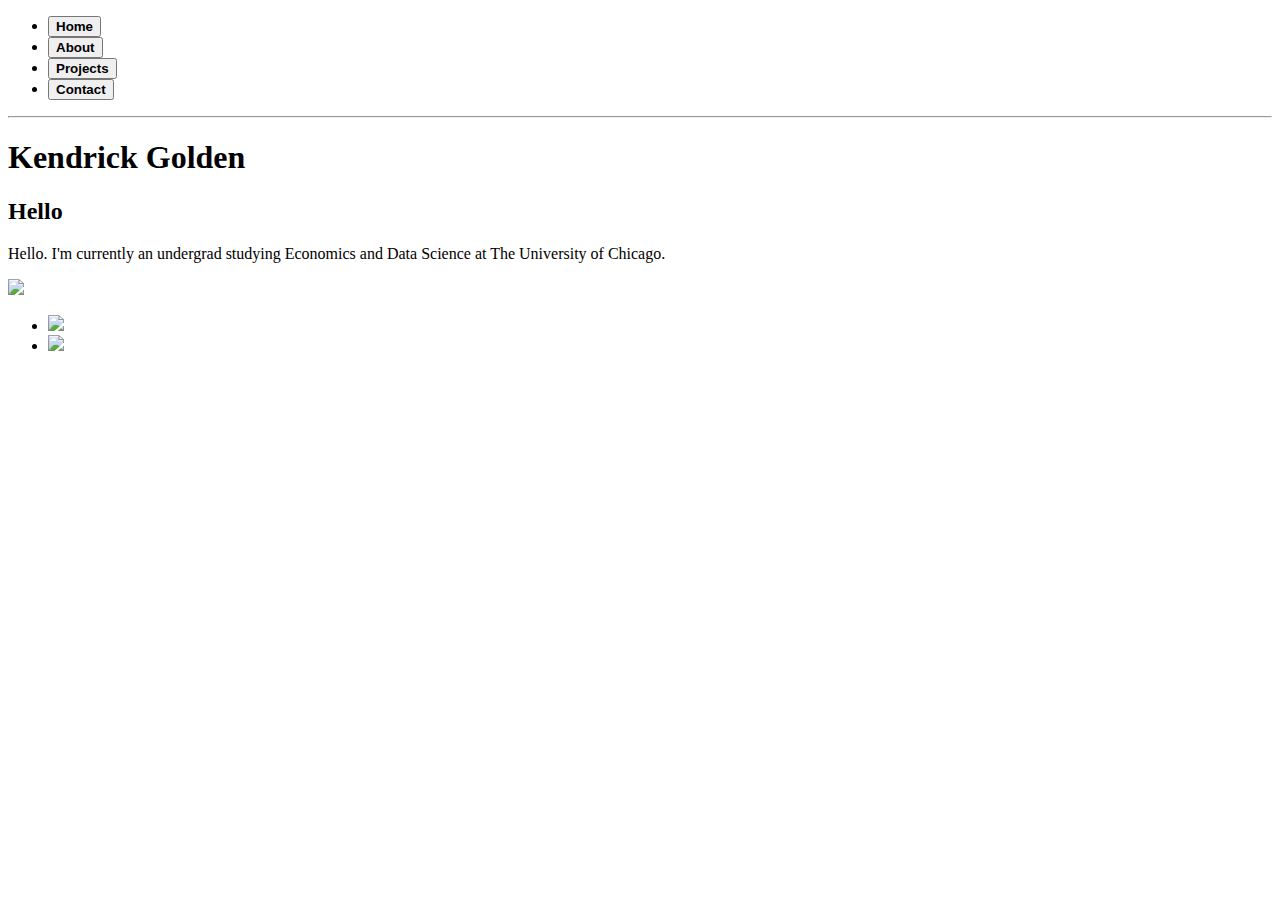
==== about.html @ 9f14c673 "finishing up HTML elements" ====
<!DOCTYPE html>
<html>
    <head>
        <title>About Me</title>
    </head>
    <body>
        <header>
            <nav>
                <ul>
                    <li><a href="index.html"><button><strong>Home</strong></button></a></li>
                    <li><a href="about.html"><button><strong>About</strong></button></a></li>
                    <li><a href="projects.html"><button><strong>Projects</strong></button></a></li>
                    <li><a href="contact.html"><button><strong>Contact</strong></button></a></li>
                </ul>
            </nav>
            <!-- ** insert color block for header (instead of horizontal line) -->
            <hr>
            <h1>Kendrick Golden</h1>
        </header>
        <section>
            <h2>Hello</h2>
            <p>
                Hello. I'm currently an undergrad studying Economics and Data Science at The University of Chicago.  
            </p>
            <!--replace with professional profile pPic-->
            <img src="Images/UChicago Logo.jpg">
        </section>
        <footer>
            <ul>
                <li><a href ="https://www.linkedin.com/in/kendrick-golden-0734b214a" target="_blank"><img src="Images/LinkedIn Logo.png"></a></li>
                <li><a href = "https://github.com/kendrickgolden" target="_blank"><img src="Images/GitHub Logo.png"></a></li>
            </ul>
        </footer>
    </body>
</html>
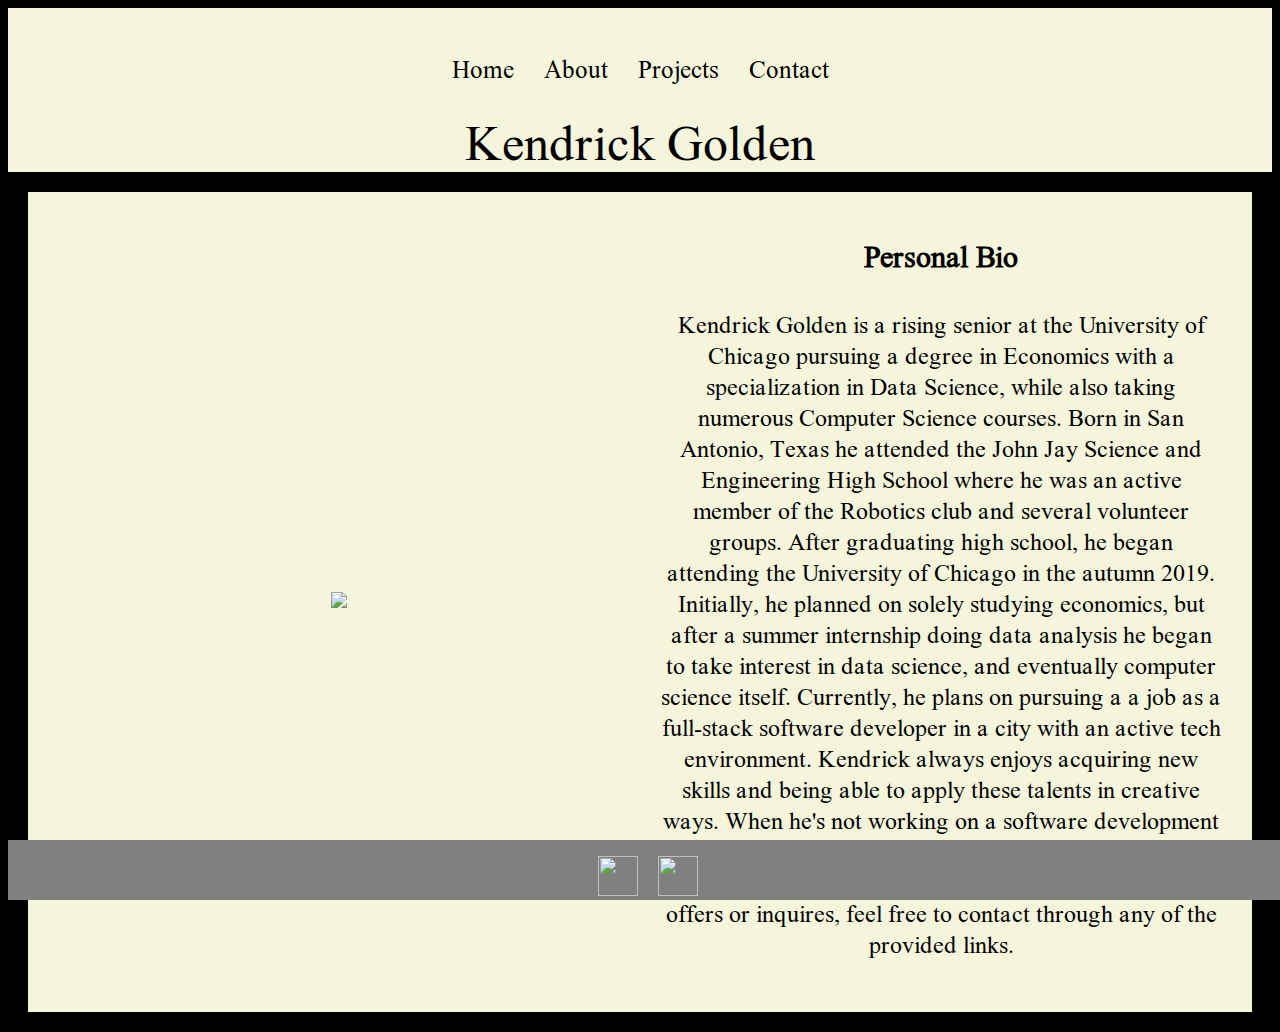
==== commit be4f6a75: "Completed CSS of header and footer and began designing about page" ====
--- a/about.html
+++ b/about.html
@@ -1,31 +1,35 @@
 <!DOCTYPE html>
-<html>
+<html lang ="en">
     <head>
         <title>About Me</title>
+        <link rel="stylesheet" href="styles.css">
     </head>
     <body>
-        <header>
-            <nav>
+        <header class="main-header">
+            <nav class="main-nav">
                 <ul>
-                    <li><a href="index.html"><button><strong>Home</strong></button></a></li>
-                    <li><a href="about.html"><button><strong>About</strong></button></a></li>
-                    <li><a href="projects.html"><button><strong>Projects</strong></button></a></li>
-                    <li><a href="contact.html"><button><strong>Contact</strong></button></a></li>
+                    <li><a href="index.html">Home</a></li>
+                    <li><a href="about.html">About</a></li>
+                    <li><a href="projects.html">Projects</a></li>
+                    <li><a href="contact.html">Contact</a></li>
                 </ul>
             </nav>
             <!-- ** insert color block for header (instead of horizontal line) -->
-            <hr>
-            <h1>Kendrick Golden</h1>
+            <h1 class = "name-header"> Kendrick Golden</h1>
         </header>
-        <section>
-            <h2>Hello</h2>
-            <p>
-                Hello. I'm currently an undergrad studying Economics and Data Science at The University of Chicago.  
-            </p>
-            <!--replace with professional profile pPic-->
-            <img src="Images/UChicago Logo.jpg">
+        <div>
+        <section class="bio">
+            <div class="bio-text">
+                <h2> Personal Bio</h2>
+                <p class="bio-text">
+                    Kendrick Golden is a rising senior at the University of Chicago pursuing a degree in Economics with a specialization in Data Science, while also taking numerous Computer Science courses. Born in San Antonio, Texas he attended the John Jay Science and Engineering High School where he was an active member of the Robotics club and several volunteer groups. After graduating high school, he began attending the University of Chicago in the autumn 2019. Initially, he planned on solely studying economics, but after a summer internship doing data analysis he began to take interest in data science, and eventually computer science itself. Currently, he plans on pursuing a a job as a full-stack software developer in a city with an active tech environment. Kendrick always enjoys acquiring new skills and being able to apply these talents in creative ways. When he's not working on a software development project, he can usually be found dabbling in music production, fasion, or any other creative pursuit. For any offers or inquires, feel free to contact through any of the provided links.
+                </p>
+            </div>
+            <!--replace with professional profile pic-->
+            <div class="bio-img"> <img src="Images/UChicago Logo.jpg"></div>
         </section>
-        <footer>
+    </div>
+        <footer class="main-footer">
             <ul>
                 <li><a href ="https://www.linkedin.com/in/kendrick-golden-0734b214a" target="_blank"><img src="Images/LinkedIn Logo.png"></a></li>
                 <li><a href = "https://github.com/kendrickgolden" target="_blank"><img src="Images/GitHub Logo.png"></a></li>
--- a/styles.css
+++ b/styles.css
@@ -0,0 +1,171 @@
+
+
+/* For future implementation of additional fonts
+@font-face {
+    font-family: ;
+    src: url();
+}*/
+
+/*-----GENERAL RULES-----*/
+@font-face {
+    font-family: 'Comorant-Regular';
+    src: url('Nuosu_SIL/NuosuSIL-Regular.ttf');
+}
+
+/*Setting general settings*/
+*{
+    box-sizing: border-box;
+    /*TODO: Find font that matches aesthetic*/
+    font-family: 'Comorant-Regular';
+    
+    color:#000000
+}
+
+/*Set background color of webpage*/
+html {
+    background-color: black;
+}
+
+/*Making right padding equal to natural left padding*/
+ul {
+    padding-inline-end: 40px;
+}
+
+/* Remove default styling on buttons */
+button {
+    all: unset
+}
+
+
+
+
+
+/*-----HEADER-----*/
+
+/*Create header background*/
+.main-header {
+    background-color: beige;
+    background-size: cover;
+    text-align: center;
+    padding-top: 20px;
+  
+}
+
+/*Setting main-nav general settings*/
+.main-nav {
+    font-size: 1.5em;
+
+}
+
+/*Placing Site Navigation Buttons on same line*/
+.main-nav li{
+    display: inline;
+}
+
+/*Designing Site Navigation Buttons*/
+.main-nav a{
+    padding: .5em;
+    text-decoration: none;
+}
+
+/*Defining Site Navigation Buttons behavior on hover*/
+.main-nav a:hover {
+    background-color: #00000088;
+}
+
+/* Adjusting Main Header settings*/
+h1 {
+    font-size: 3em;
+    font-weight: lighter;
+}
+
+/*Positioning name in header */
+.name-header {
+    text-align: center;
+    margin: 0%;
+}
+
+
+
+/*-----FOOTER-----*/
+
+/*Creating footer*/
+.main-footer{
+    text-align: center;
+    background-color: grey;
+    position: fixed;
+    bottom: 0;
+    width: 100%;
+    height: 60px;
+}
+
+.main-footer li{
+    display: inline;
+}
+
+.main-footer a {
+    padding: .5em;
+}
+
+.main-footer img{
+    width: 40px;
+    height: 40px;
+}
+
+.main-footer ul{
+    padding-bottom: 40px;
+    padding-top: 0px;
+}
+
+
+
+
+
+/*-----BODY-----*/
+/*Create main section background */
+
+section {
+    background-color: beige;
+}
+
+
+
+
+
+/*-----PAGE: ABOUT-----*/
+
+.bio {
+    margin: 20px;
+    padding: 10px;
+    display: flex;
+    flex-flow: row wrap;
+    justify-content: center;
+    align-items: center;
+}
+
+.bio-img {
+    order: 1;
+    flex: 1 1 50%;
+    padding: 10px;
+    text-align: center;
+}
+
+
+.bio-text{
+    font-size: larger;
+    order: 2;
+    flex: 1 1 50%;
+    padding: 10px;
+    text-align: center;
+}
+
+/*.bio-text p {
+    width: 100%;
+}*/
+
+
+/*Sans Font for Text, Casual Script for Titles*/
+
+
+
+
